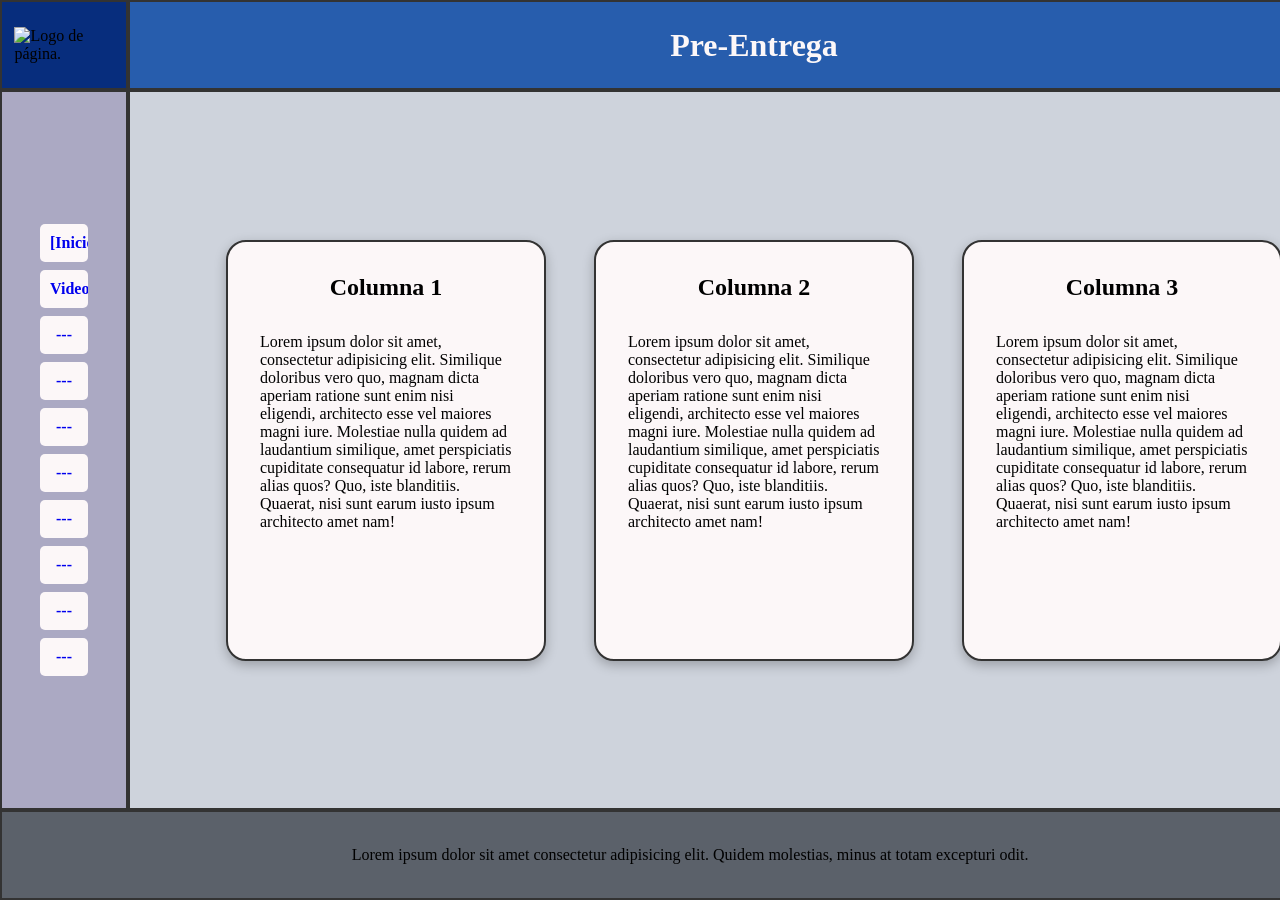
==== index.html @ 00e4df8d "Index." ====
<!DOCTYPE html>
<html lang="es">
	<head>
		<meta charset="UTF-8">
		<title>Pre-Entrega</title>
		<link rel="stylesheet" href="css/styles.css">
	</head>
	
	<body>
		<div id="page-grid">
			<header>
				<h1>Pre-Entrega</h1>
			</header>
			
			<div id="logo">
				<img src="https://placehold.co/200x100" alt="Logo de página.">
			</div>
			
			<nav>
				<ul class="links">
					<li><a href="./index.html">[Inicio]</a></li>
					<li><a href="./video.html">Video</a></li>
					<li><a href="#">---</a></li>
					<li><a href="#">---</a></li>
					<li><a href="#">---</a></li>
					<li><a href="#">---</a></li>
					<li><a href="#">---</a></li>
					<li><a href="#">---</a></li>
					<li><a href="#">---</a></li>
					<li><a href="#">---</a></li>
				</ul>
			</nav>
			
			<main>
				<div class="card">
					<h2>Columna 1</h2>
					<p>
						Lorem ipsum dolor sit amet, consectetur adipisicing elit. Similique doloribus vero quo, magnam dicta aperiam ratione sunt enim nisi eligendi, 
						architecto esse vel maiores magni iure. Molestiae nulla quidem ad laudantium similique, amet perspiciatis cupiditate consequatur id labore, 
						rerum alias quos? Quo, iste blanditiis. Quaerat, nisi sunt earum iusto ipsum architecto amet nam!
					</p>
				</div>
				<div class="card">
					<h2>Columna 2</h2>
					<p>
						Lorem ipsum dolor sit amet, consectetur adipisicing elit. Similique doloribus vero quo, magnam dicta aperiam ratione sunt enim nisi eligendi, 
						architecto esse vel maiores magni iure. Molestiae nulla quidem ad laudantium similique, amet perspiciatis cupiditate consequatur id labore, 
						rerum alias quos? Quo, iste blanditiis. Quaerat, nisi sunt earum iusto ipsum architecto amet nam!
					</p>
				</div>
				<div class="card">
					<h2>Columna 3</h2>
					<p>
						Lorem ipsum dolor sit amet, consectetur adipisicing elit. Similique doloribus vero quo, magnam dicta aperiam ratione sunt enim nisi eligendi, 
						architecto esse vel maiores magni iure. Molestiae nulla quidem ad laudantium similique, amet perspiciatis cupiditate consequatur id labore, 
						rerum alias quos? Quo, iste blanditiis. Quaerat, nisi sunt earum iusto ipsum architecto amet nam!
					</p>
				</div>
			</main>
			
			<footer>
				<p>Lorem ipsum dolor sit amet consectetur adipisicing elit. Quidem molestias, minus at totam excepturi odit.</p>
			</footer>
		</div>
	</body>
</html>
---- css/styles.css ----
* {
	margin: 0;
	padding: 0;
	box-sizing: border-box;
}

#page-grid
{
   display: grid;
   grid-template-columns: 10% 1fr;
   grid-template-rows: 10% 1fr 10%;
	grid-template-areas:
		"logo header"
		"nav main"
		"footer footer";
	height: 100vh;
}

#page-grid > * {
	border: 2px solid #333;
}

#logo {
	grid-area: logo;
	display: flex;	justify-content: center; align-items: center;
	background: #072d7d;
	img {
		max-width: 80%;
		max-height: 80%;
	}
}

nav {
	grid-area: nav;
	display: flex;	flex-direction: column; justify-content: center;
	padding: 2em;
	background: #aba9c3;
	
	.links {
		display: flex;	flex-direction: column; align-items: center; gap: .5em;

		li {
			width: 80%;
			border-radius: 5px;
			padding: 10px;
			background: #fcf7f8;
			list-style: none;
			text-align: center;
			overflow: hidden;

			a {
				text-decoration: none;
				font-weight: 600;
			}
		}

		li:hover {
			background: #e2e193;
			transition: all 0.2s ease;
			cursor: pointer;
		}
	}
}

header {
	grid-area: header;
	display: flex; justify-content: center; align-items: center;
	background: #275dad;
	color: #fcf7f8;
}

main {
	grid-area: main;
	display: flex;	align-items: center;	justify-content: center; gap: 3rem;
	background: #ced3dc;
	padding: 1rem 6rem;

	.card {
		display: flex; flex-direction: column;	align-items: center;	justify-content: center; gap: 2em;
		border: 2px solid #333;
		box-shadow: 0 4px 12px rgba(0, 0, 0, 0.25);
		border-radius: 20px;
		padding: 2rem;
		padding-bottom: 8rem;
		background-color: #fcf7f8;
		width: 20rem;
	}

	.card:hover {
		box-shadow: 0 4px 20px rgba(15, 8, 109, 0.75);
		transition: all 0.4s ease;
	}
}

footer {
	grid-area: footer;
	background: #5b616a;
	display: flex;	align-items: center;	justify-content: center;
}
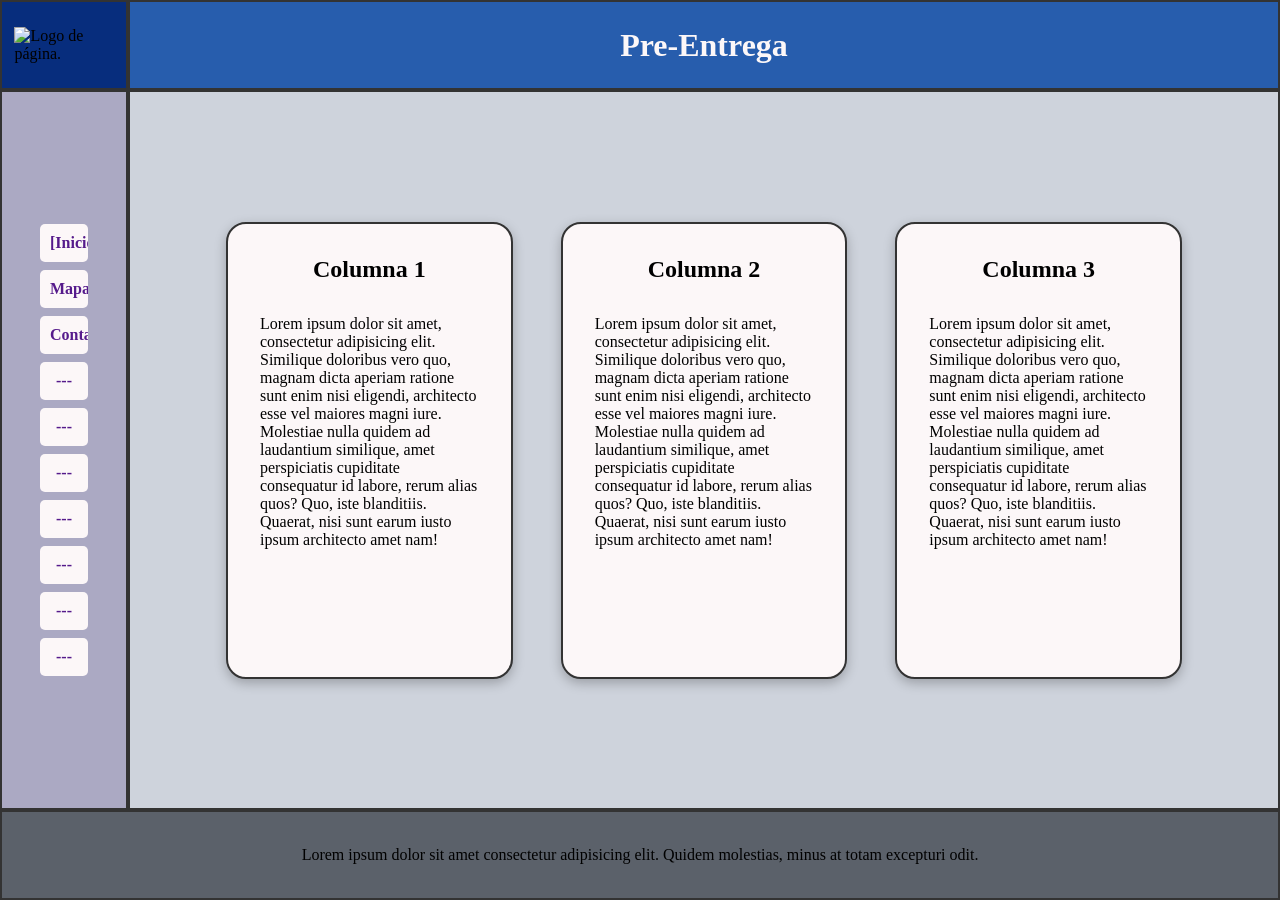
==== commit e5ef924d: "Añadido Contact y Mapa." ====
--- a/index.html
+++ b/index.html
@@ -19,8 +19,8 @@
 			<nav>
 				<ul class="links">
 					<li><a href="./index.html">[Inicio]</a></li>
-					<li><a href="./video.html">Video</a></li>
-					<li><a href="#">---</a></li>
+					<li><a href="./mapa.html">Mapa</a></li>
+					<li><a href="./contacto.html">Contacto</a></li>
 					<li><a href="#">---</a></li>
 					<li><a href="#">---</a></li>
 					<li><a href="#">---</a></li>
--- a/css/styles.css
+++ b/css/styles.css
@@ -50,7 +50,12 @@
 
 			a {
 				text-decoration: none;
+				color: #551A8B;
 				font-weight: 600;
+			}
+
+			a:link { 
+				color: #551A8B;
 			}
 		}
 
@@ -83,7 +88,16 @@
 		padding: 2rem;
 		padding-bottom: 8rem;
 		background-color: #fcf7f8;
-		width: 20rem;
+		width: 80%;
+		
+		form {
+			display: flex;	flex-direction: column; gap: 1em;
+			width: 80%;
+		}
+
+		.campo {
+			width: 100%;
+		}
 	}
 
 	.card:hover {
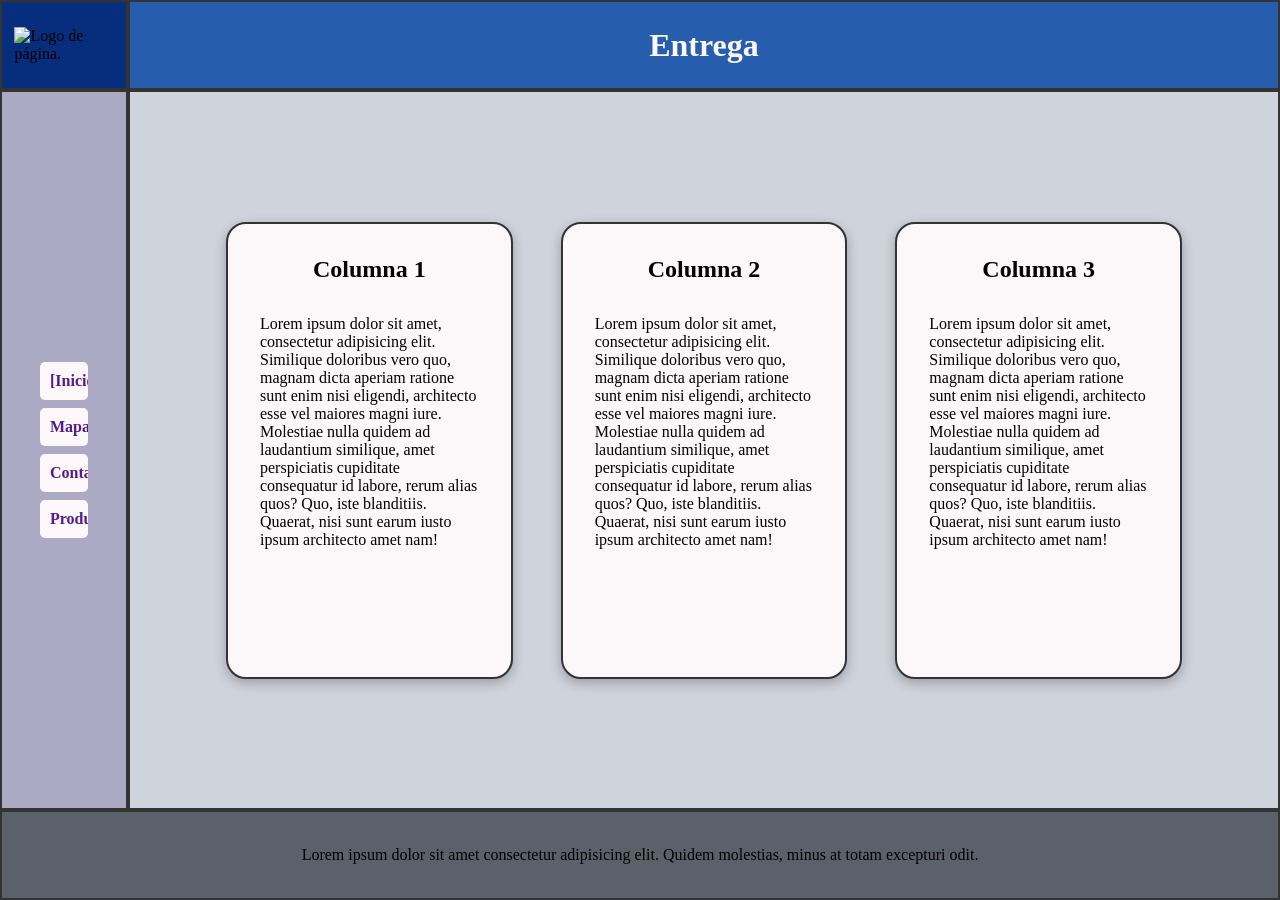
==== commit e55a24f2: "Pagina de productos + Carrito de compras." ====
--- a/index.html
+++ b/index.html
@@ -2,14 +2,14 @@
 <html lang="es">
 	<head>
 		<meta charset="UTF-8">
-		<title>Pre-Entrega</title>
+		<title>Entrega</title>
 		<link rel="stylesheet" href="css/styles.css">
 	</head>
 	
 	<body>
 		<div id="page-grid">
 			<header>
-				<h1>Pre-Entrega</h1>
+				<h1>Entrega</h1>
 			</header>
 			
 			<div id="logo">
@@ -21,13 +21,7 @@
 					<li><a href="./index.html">[Inicio]</a></li>
 					<li><a href="./mapa.html">Mapa</a></li>
 					<li><a href="./contacto.html">Contacto</a></li>
-					<li><a href="#">---</a></li>
-					<li><a href="#">---</a></li>
-					<li><a href="#">---</a></li>
-					<li><a href="#">---</a></li>
-					<li><a href="#">---</a></li>
-					<li><a href="#">---</a></li>
-					<li><a href="#">---</a></li>
+					<li><a href="./productos.html">Productos</a></li>
 				</ul>
 			</nav>
 			
--- a/css/styles.css
+++ b/css/styles.css
@@ -110,4 +110,76 @@
 	grid-area: footer;
 	background: #5b616a;
 	display: flex;	align-items: center;	justify-content: center;
+}
+
+#productos-grid
+{
+   display: grid;
+   grid-template-columns: 1fr 40%;
+	width: 100%;
+   grid-template-rows: 1fr;
+	grid-template-areas:
+		"lista-productos lista-carrito";
+}
+
+.productos-card {
+	display: flex; align-items: center;	gap: 2em;
+	border: 2px solid #333;
+	width: 100%;
+	box-shadow: 0 4px 12px rgba(0, 0, 0, 0.25);
+	border-radius: 20px;
+	background-color: #fcf7f8;
+	padding: 5px;
+	h2 {
+		width: 80%;
+	};
+
+	img {
+		width: 200px;
+		height: 100px;
+		border-radius: 20px;
+	};
+
+	.productos-card:hover {
+		box-shadow: 0 4px 20px rgba(15, 8, 109, 0.75);
+		transition: all 0.4s ease;
+	};
+}
+
+.productos-card > :nth-child(3) {
+	margin-left: auto;
+}
+
+.button-agregar, #button-comprar {
+	border-radius: 10px;
+	font-weight: bold;
+	color: white;
+	background-color: green;
+	padding: 10px;
+
+}
+
+.button-agregar:hover, #button-comprar:hover {
+	background-color: lightgreen;
+	cursor: pointer;
+
+}
+
+.button-eliminar, #button-vaciar {
+	border-radius: 10px;
+	font-weight: bold;
+	color: white;
+	background-color: red;
+	padding: 10px;
+
+}
+
+.button-eliminar:hover, #button-vaciar:hover {
+	background-color: lightcoral;
+	cursor: pointer;
+
+}
+
+#lista-carrito {
+	display: flex; flex-direction: column;
 }
